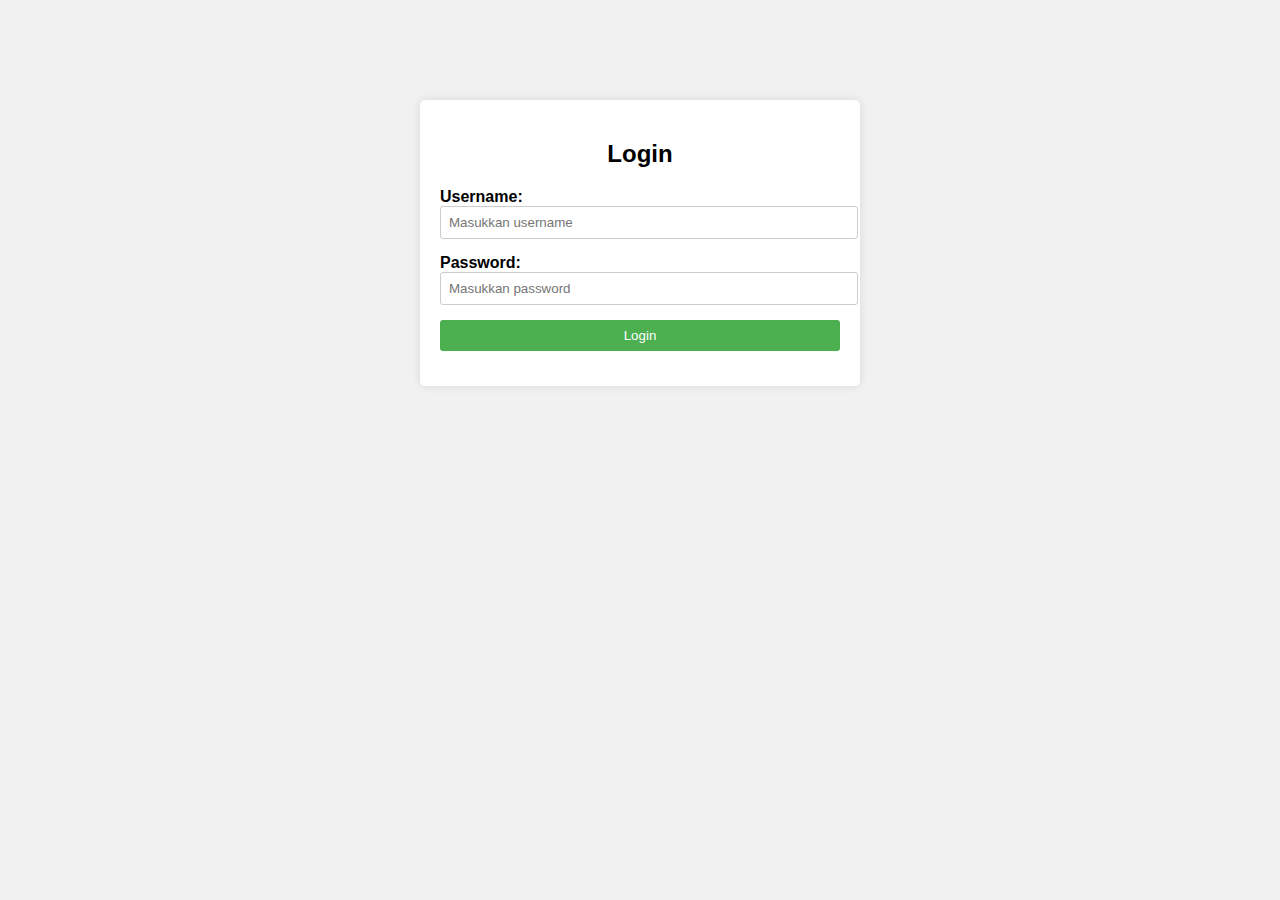
==== Halaman Login/index.html @ de1e1dc6 "Add files via upload" ====
<!DOCTYPE html>
<html>
<head>
  <title>Halaman Login</title>
  <style>
    body {
      font-family: Arial, sans-serif;
      background-color: #f1f1f1;
      margin: 0;
      padding: 0;
    }

    .container {
      max-width: 400px;
      margin: 0 auto;
      padding: 20px;
      background-color: #fff;
      border-radius: 5px;
      box-shadow: 0 0 10px rgba(0, 0, 0, 0.1);
      margin-top: 100px;
    }

    h2 {
      text-align: center;
    }

    .form-group {
      margin-bottom: 15px;
    }

    .form-group label {
      display: block;
      font-weight: bold;
    }

    .form-group input {
      width: 100%;
      padding: 8px;
      border-radius: 3px;
      border: 1px solid #ccc;
    }

    .form-group button {
      width: 100%;
      padding: 8px;
      background-color: #4CAF50;
      color: #fff;
      border: none;
      border-radius: 3px;
      cursor: pointer;
    }
  </style>
</head>
<body>
  <div class="container">
    <h2>Login</h2>
    <form>
      <div class="form-group">
        <label for="username">Username:</label>
        <input type="text" id="username" name="username" placeholder="Masukkan username">
      </div>
      <div class="form-group">
        <label for="password">Password:</label>
        <input type="password" id="password" name="password" placeholder="Masukkan password">
      </div>
      <div class="form-group">
        <button type="submit">Login</button>
      </div>
    </form>
  </div>
</body>
</html>
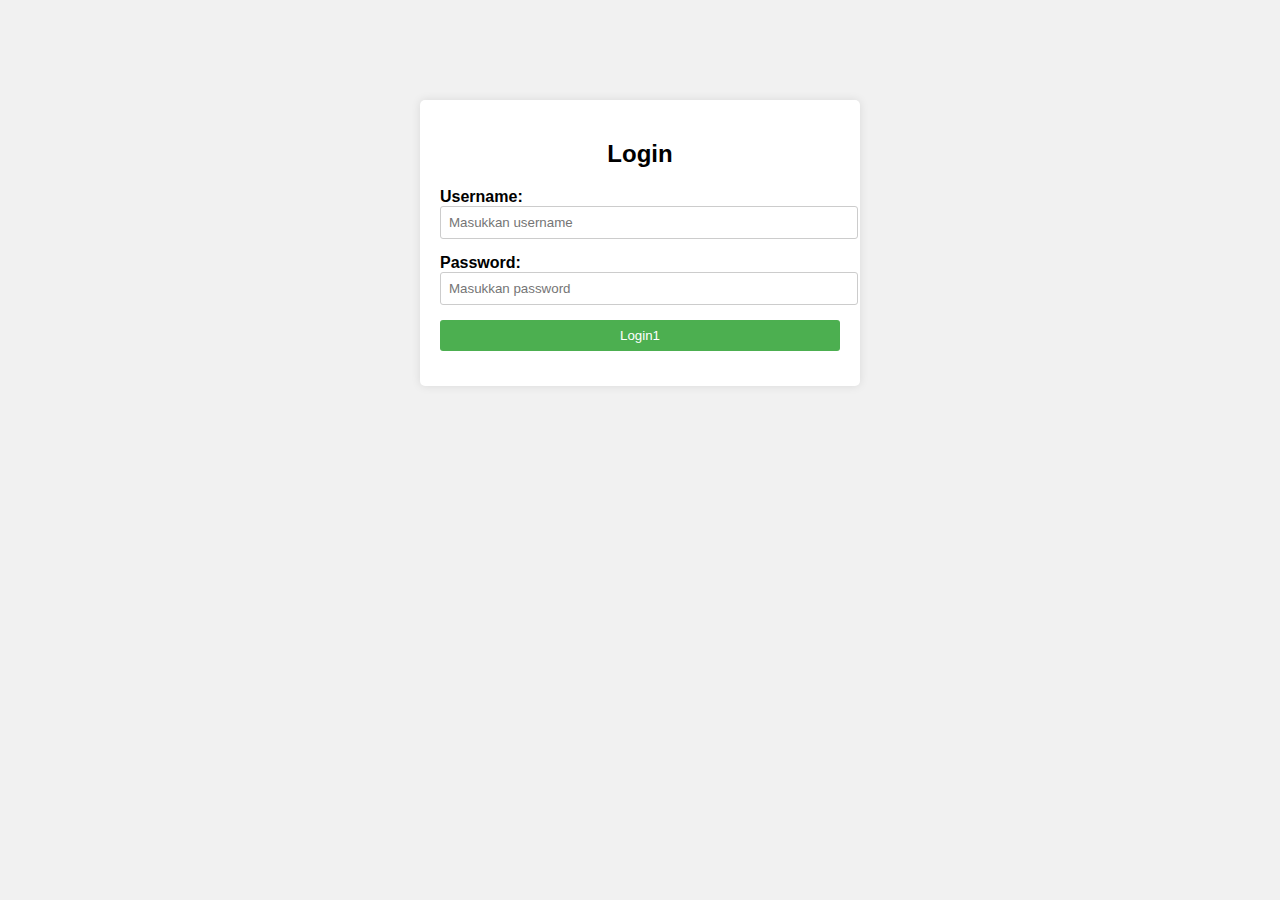
==== commit 962ff8e0: "Mengubah tampilan" ====
--- a/Halaman Login/index.html
+++ b/Halaman Login/index.html
@@ -64,7 +64,9 @@
         <input type="password" id="password" name="password" placeholder="Masukkan password">
       </div>
       <div class="form-group">
-        <button type="submit">Login</button>
+        <a href="../Antrian/antrian.html">
+          <button type="button">Login1</button>
+        </a>
       </div>
     </form>
   </div>
